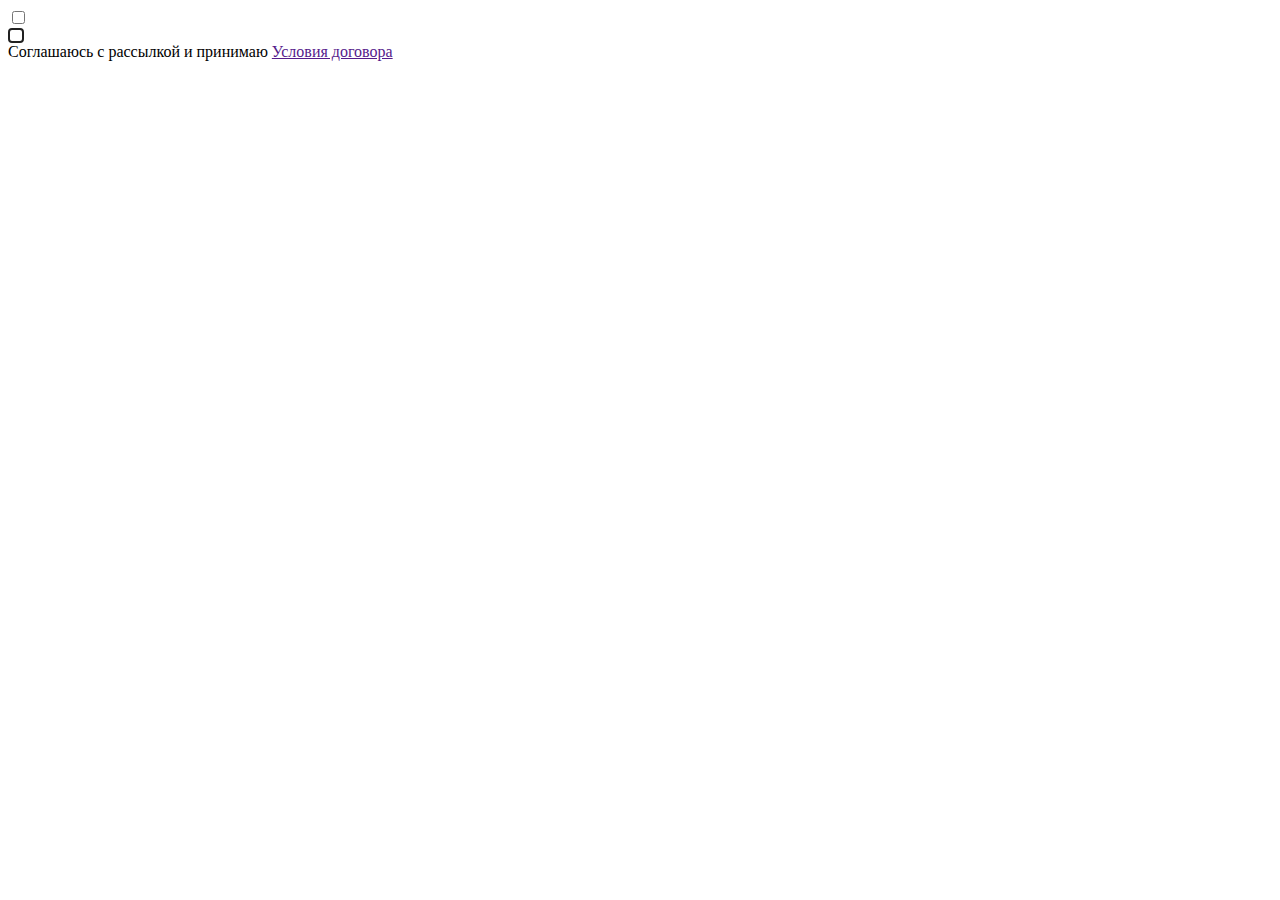
==== 1.html @ 2518581c "add 7 HW" ====
<!DOCTYPE html>
<html lang="en">
<head>
    <meta charset="UTF-8">
    <meta http-equiv="X-UA-Compatible" content="IE=edge">
    <meta name="viewport" content="width=device-width, initial-scale=1.0">
    <link rel="stylesheet" href="./css/1.css">
    <title>Document</title>
</head>
<body>
    <div class="license">
        <label class="license__label" for="license">
            <input 
            class="license__input visually-hidden"
            id="license" 
            type="checkbox" 
            value="true" 
            name="license"
            required />
            <span class="license__choice">
                <svg class="license__icon-choice" width="11" height="8">
                    <use href="./images/svg/icons.svg#icon-Vector-2-1"></use>
                  </svg>
            </span>
            <span class="license__text">Соглашаюсь с рассылкой и принимаю 
              <a class="license__link link" href="">Условия договора
              </a>
            </span>
          </label>
        </div>
</body>
</html>
---- css/1.css ----
.license__choice {
    display: flex;
    justify-content: center;
    align-items: center;

    box-sizing: border-box;
    width: 16px;
    height: 15px;

    background-color: white;
    border-width: 2px;
    border-style: solid;
    border-radius: 4px;
    border-color: #212121;
}

.license__icon-choice {
    fill: white;
}

.license__input:checked + .license__choice {
    border-color: blue;
    background-color: blue;
}
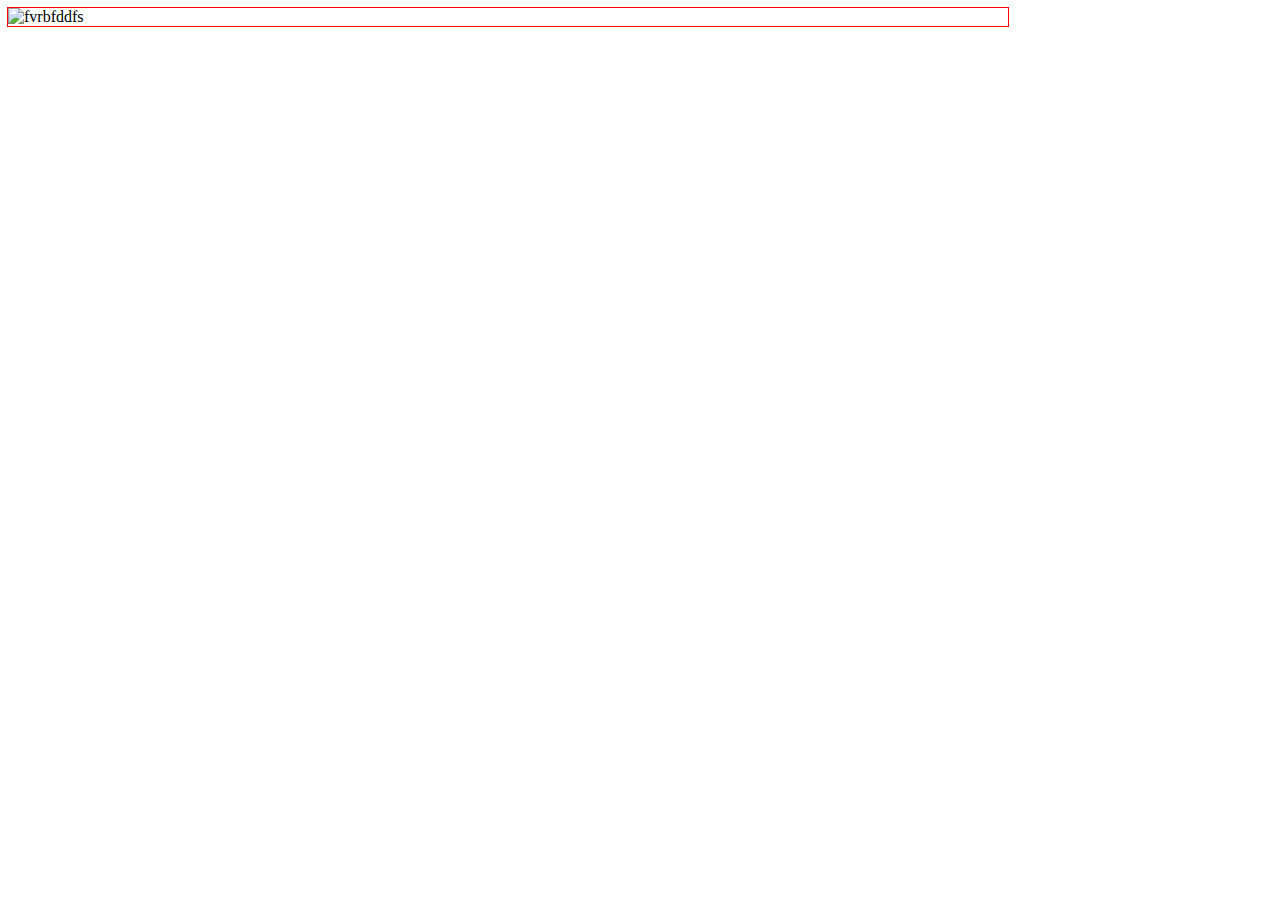
==== commit 1d27cc19: "backgroud-img" ====
--- a/1.html
+++ b/1.html
@@ -4,30 +4,15 @@
     <meta charset="UTF-8">
     <meta http-equiv="X-UA-Compatible" content="IE=edge">
     <meta name="viewport" content="width=device-width, initial-scale=1.0">
-    <link rel="stylesheet" href="./css/1.css">
+    <link rel="stylesheet" href="./1.css">
     <title>Document</title>
 </head>
 <body>
-    <div class="license">
-        <label class="license__label" for="license">
-            <input 
-            class="license__input visually-hidden"
-            id="license" 
-            type="checkbox" 
-            value="true" 
-            name="license"
-            required />
-            <span class="license__choice">
-                <svg class="license__icon-choice" width="11" height="8">
-                    <use href="./images/svg/icons.svg#icon-Vector-2-1"></use>
-                  </svg>
-            </span>
-            <span class="license__text">Соглашаюсь с рассылкой и принимаю 
-              <a class="license__link link" href="">Условия договора
-              </a>
-            </span>
-          </label>
-        </div>
+    <div>
+        <img 
+
+        src="./images/application@3x.jpg" alt="fvrbfddfs">
+
+    </div>
 </body>
 </html>
-    --- a/1.css
+++ b/1.css
@@ -0,0 +1,13 @@
+div {
+    width: 1000px;
+    outline: 1px solid red;
+}
+
+img {
+    display: block;
+    max-width: 100%;
+    height: auto;
+
+    
+
+}